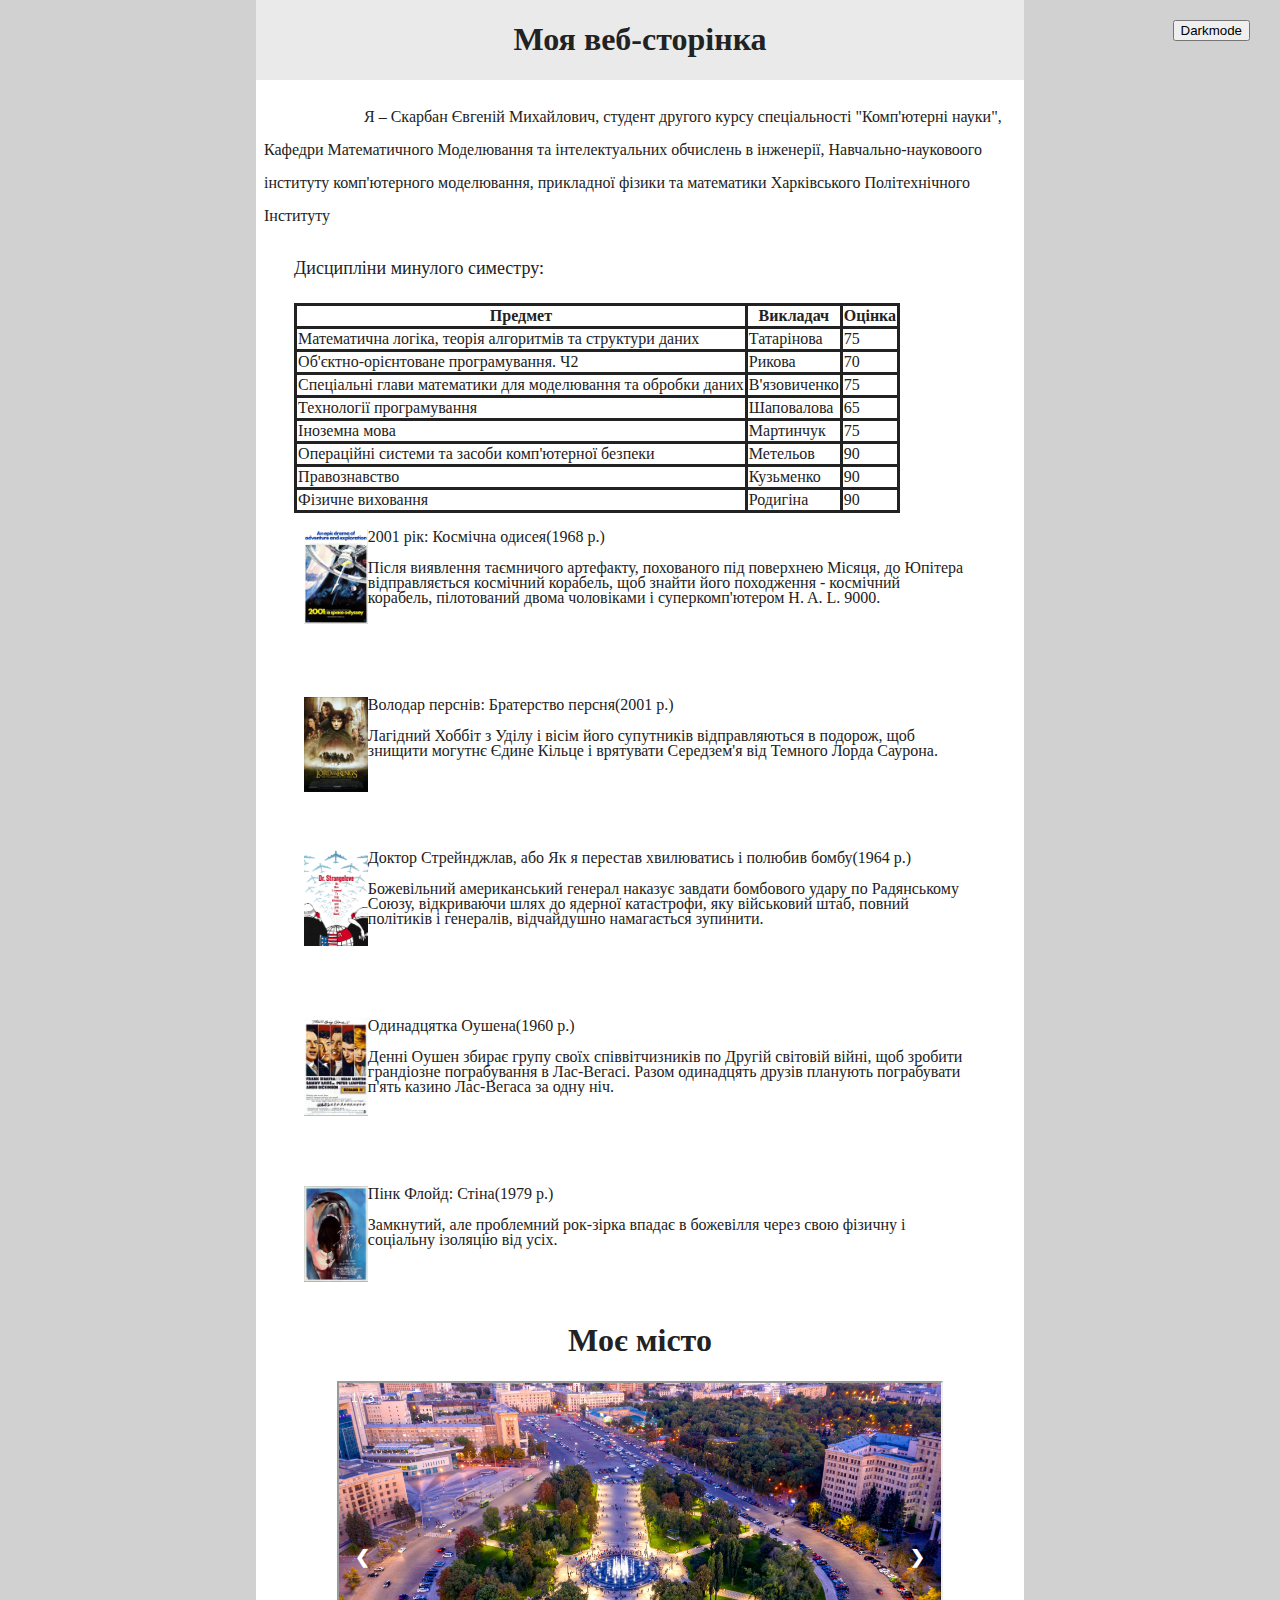
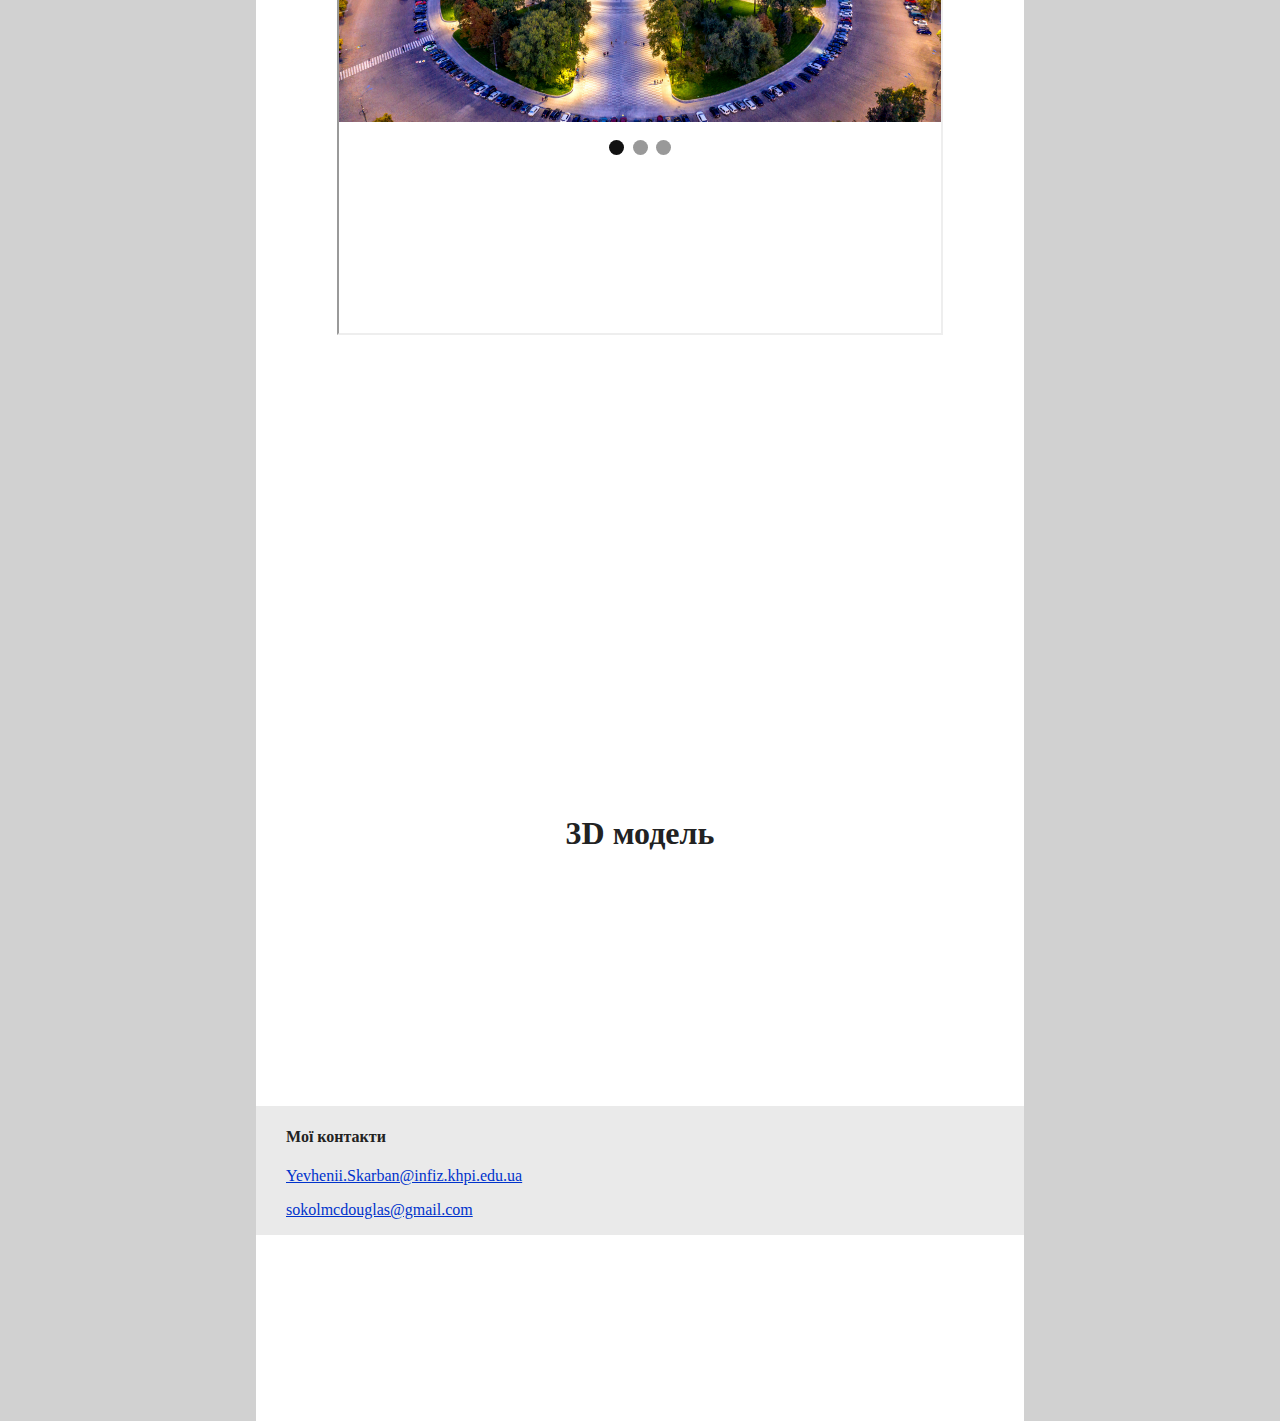
==== WWW/index.html @ 26897aef "Add files via upload" ====
<!DOCTYPE html>
<html xmlns="http://www.w3.org/1999/xhtml" lang="uk">
<head>
    <meta charset="windows-1251" />
    <meta http-equiv="X-UA-Compatible" content="IE=edge" />
    <meta name="viewport" content="width=device-width, initial-scale=1.0" />
    <title>̳� ����</title>
    <link href="CSS/style.css" rel="stylesheet" type="text/css" />
    <script src="scripts/script1.js">

    </script>
</head>

<body class="bodycl">
    <header class="headcl" id="hed">
        <h1 class="hedh">��� ���-�������</h1>
    </header>
    <button class="btn-toggle" onclick="darkMode()">Darkmode</button>

    <p class="c1f">� � ������� ������� ����������, ������� ������� ����� ������������ "����'������ �����", ������� ������������� ����������� �� ��������������� ��������� � �������, ���������-���������� ��������� ����'�������� �����������, ��������� ������ �� ���������� ����������� ������������� ��������� </p>
    <p class="tablep">
        ��������� �������� ��������:
    </p>
        <table class="table1" id="tbl1">
            <tr class="table1">
                <th class="table1">�������</th>
                <th class="table1">��������</th>
                <th class="table1">������</th>
            </tr>
            <tr class="table1">
                <td class="table1">����������� �����, ����� ��������� �� ��������� �����</td>
                <td class="table1">���������</td>
                <td class="table1">75</td>
            </tr>
            <tr class="table1">
                <td class="table1">��'�����-��������� �������������. �2</td>
                <td class="table1">������</td>
                <td class="table1">70</td>
            </tr>
            <tr class="table1">
                <td class="table1">���������� ����� ���������� ��� ����������� �� ������� ����� </td>
                <td class="table1">�'����������</td>
                <td class="table1">75</td>
            </tr>
            <tr class="table1">
                <td class="table1">�������㳿 �������������</td>
                <td class="table1">����������</td>
                <td class="table1">65</td>
            </tr>
            <tr class="table1">
                <td class="table1">�������� ����</td>
                <td class="table1">���������</td>
                <td class="table1">75</td>
            </tr>
            <tr class="table1">
                <td class="table1">���������� ������� �� ������ ����'������ �������</td>
                <td class="table1">��������</td>
                <td class="table1">90</td>
            </tr>
            <tr class="table1">
                <td class="table1">�������������</td>
                <td class="table1">���������</td>
                <td class="table1">90</td>
            </tr>
            <tr class="table1">
                <td class="table1">Գ����� ���������</td>
                <td class="table1">�������</td>
                <td class="table1">90</td>
            </tr>
        </table>
    <figure class="cimg1">
        <a href="https://www.imdb.com/title/tt0062622/?ref_=nv_sr_srsg_0_tt_7_nm_1_q_2001" target="_blank"><img src="IMG/film1.png" class="imgfilm" alt="film1"/></a>
        <p class="c2">2001 ��: ������� ������(1968 �.)</p>
        <p class="c2">ϳ��� ��������� ��������� ���������, ���������� �� ��������� ̳����, �� ������ ������������� �������� ��������, ��� ������ ���� ���������� - �������� ��������, ���������� ����� ��������� � ���������'������ H. A. L. 9000.</p>
    </figure>
    <figure class="c1im">
        <a href="https://www.imdb.com/title/tt0120737/?ref_=nv_sr_srsg_3_tt_8_nm_0_q_the%2520lord%2520" target="_blank"><img src="IMG/film2.png" class="imgfilm" alt="film2"/></a>
        <p class="c2">������� �������: ���������� ������(2001 �.)</p>
        <p class="c2">������� ����� � ���� � ��� ���� ��������� ������������� � �������, ��� ������� ������� ����� ʳ���� � ��������� ��������'� �� ������� ����� �������.</p>
    </figure>
    <figure class="c1im">
        <a href="https://www.imdb.com/title/tt0057012/?ref_=nv_sr_srsg_0_tt_7_nm_1_q_strenglove" target="_blank"><img src="IMG/film3.png" class="imgfilm" alt="film3"/></a>
        <p class="c2">������ �����������, ��� �� � �������� ����������� � ������� �����(1964 �.)</p>
        <p class="c2">���������� ������������� ������� ������ ������� ��������� ����� �� ����������� �����, ���������� ���� �� ������ ����������, ��� ��������� ����, ������ ������� � ��������, ���������� ���������� ��������.</p>
    </figure>
    <figure class="c1im">
        <a href="https://www.imdb.com/title/tt0054135/?ref_=nv_sr_srsg_8_tt_8_nm_0_q_ocean%27s" target="_blank"><img src="IMG/film4.png" class="imgfilm" alt="film4"/></a>
        <p class="c2">����������� ������(1960 �.)</p>
        <p class="c2">����� ����� ����� ����� ���� ������������ �� ����� ������ ����, ��� ������� ��������� ������������ � ���-�����. ����� ���������� ����� �������� ����������� �'��� ������ ���-������ �� ���� ���.</p>
    </figure>
    <figure class="c1im">
        <a href="https://www.imdb.com/title/tt0084503/?ref_=nv_sr_srsg_0_tt_5_nm_3_q_pick%2520floyd" target="_blank"><img src="IMG/film5.png" class="imgfilm" alt="film5"/></a>
        <p class="c2">ϳ�� �����: ����(1979 �.)</p>
        <p class="c2">���������, ��� ���������� ���-���� ����� � �������� ����� ���� ������� � ��������� �������� �� ���.</p>
    </figure>
    <h1 class="c3">�� ����</h1>
    <iframe src="slider.html" class="ifr1"></iframe>


    <iframe src="https://www.google.com/maps/embed?pb=!1m14!1m8!1m3!1d58038.807511419815!2d36.20504952376859!3d49.99303789770338!3m2!1i1024!2i768!4f13.1!3m3!1m2!1s0x4127a09f63ab0f8b%3A0x2d4c18681aa4be0a!2z0KXQsNGA0YzQutC-0LIsINCl0LDRgNGM0LrQvtCy0YHQutCw0Y8g0L7QsdC70LDRgdGC0YwsINCj0LrRgNCw0LjQvdCw!5e0!3m2!1sru!2sru!4v1685149493580!5m2!1sru!2sru" class="ifr2" width="600" height="450" style="border:0;" allowfullscreen="" loading="lazy" referrerpolicy="no-referrer-when-downgrade"></iframe>
    <h1 class="c4">3D ������</h1>
    <iframe class="sketchfab-embed-wrapper" title="Colorful Frog Free" frameborder="0" allowfullscreen mozallowfullscreen="true" webkitallowfullscreen="true" allow="autoplay; fullscreen; xr-spatial-tracking" xr-spatial-tracking execution-while-out-of-viewport execution-while-not-rendered web-share width="960" height="540" src="https://sketchfab.com/models/9a5d0b0e85554f798227951be533794b/embed"> </iframe>
    
    <footer class="footcl" id="fot">
        <h4 class="f1">�� ��������</h4>
        <p class="f1"><a href="mailto:Yevhenii.Skarban@infiz.khpi.edu.ua">Yevhenii.Skarban@infiz.khpi.edu.ua</a></p>
        <p class="f1"><a href="mailto:sokolmcdouglas@gmail.com">sokolmcdouglas@gmail.com</a></p>

    </footer>
</body>

</html>
---- WWW/CSS/style.css ----
body {
    color: #222;
    Background: linear-gradient(to right, #d1d1d1 20%,#ffffff 20% 80%, #d1d1d1 80%);
}
    body.dark-mode {
        color: #EFEFF0;
        background: linear-gradient(to right, #36323D 20%,#453F4D 20% 80%, #36323D 80%);
    }

header {
    color: #222;
    background-color: #eaeaea;
}

    header.dark-mode2 {
        color: #eee;
        background-color: #242222;
    }
footer {   
    color: #222;
    background-color: #eaeaea;
}
    footer.dark-mode1 {
        color: #eee;
        background-color: #242222;
    }
.bodycl {
    padding-left: 20%;
    padding-right: 20%;
}
.footcl {
    position: absolute;
    left: 20%;
    bottom: -215%;
    width: 60%;
}
.headcl {
    position: absolute;
    left: 20%;
    top: 0;
    width: 60%;
}
a {
    color: #0033cc;
}
.tablep {
    margin-left:4%;
    margin-top: 20px;
    line-height: 33px;
    font-size: 18px;
}
.table1 {
    border: medium solid;
    border-collapse: collapse;
    margin-left: 4%;
}
    .table1.dark-mode {
        color: #EFEFF0;
        background-color: #453F4D;
        border-color: #7f7f7f;
    }
.c1f {
    text-indent: 100px;
    margin-top: 100px;
    line-height: 33px;
}
.c1 {
    text-indent: 100px;
    margin-top: 20px;
    line-height: 33px;
}
.f1{
    margin-left: 30px;
}
.clist {
    list-style-type: decimal;
    line-height: 40px;
}
.flmdesc {
}
.cimg1 {
    line-height: 15px;
}
.btn-toggle {
    position: absolute;
    top: 20px;
    right: 30px;
}
.c1im {
    margin-top: 92px;
    line-height: 15px;
}
.c2 {
    margin-right: 10px;
    margin-left: 10px;
}
.ifr1 {
    margin-top: 2%;
    width: 80%;
    height:550px;
    display: block;
    margin-left: auto;
    margin-right: auto;
}
.ifr2 {
    margin-top:2%;
    display: block;
    margin-left: auto;
    margin-right: auto;
}
.c3 {
    text-align: center;
    margin-top: 10%;
}
.sketchfab-embed-wrapper {
    margin-top: 2%;
    display: block;
    margin-left: auto;
    margin-right: auto;
}
.hedh{
    text-align:center;
}
.c4 {
    text-align: center;
    margin-top: 2%;
}
.imgfilm{
    width:9.5%;
    height:9.5%;
    float:left;
}
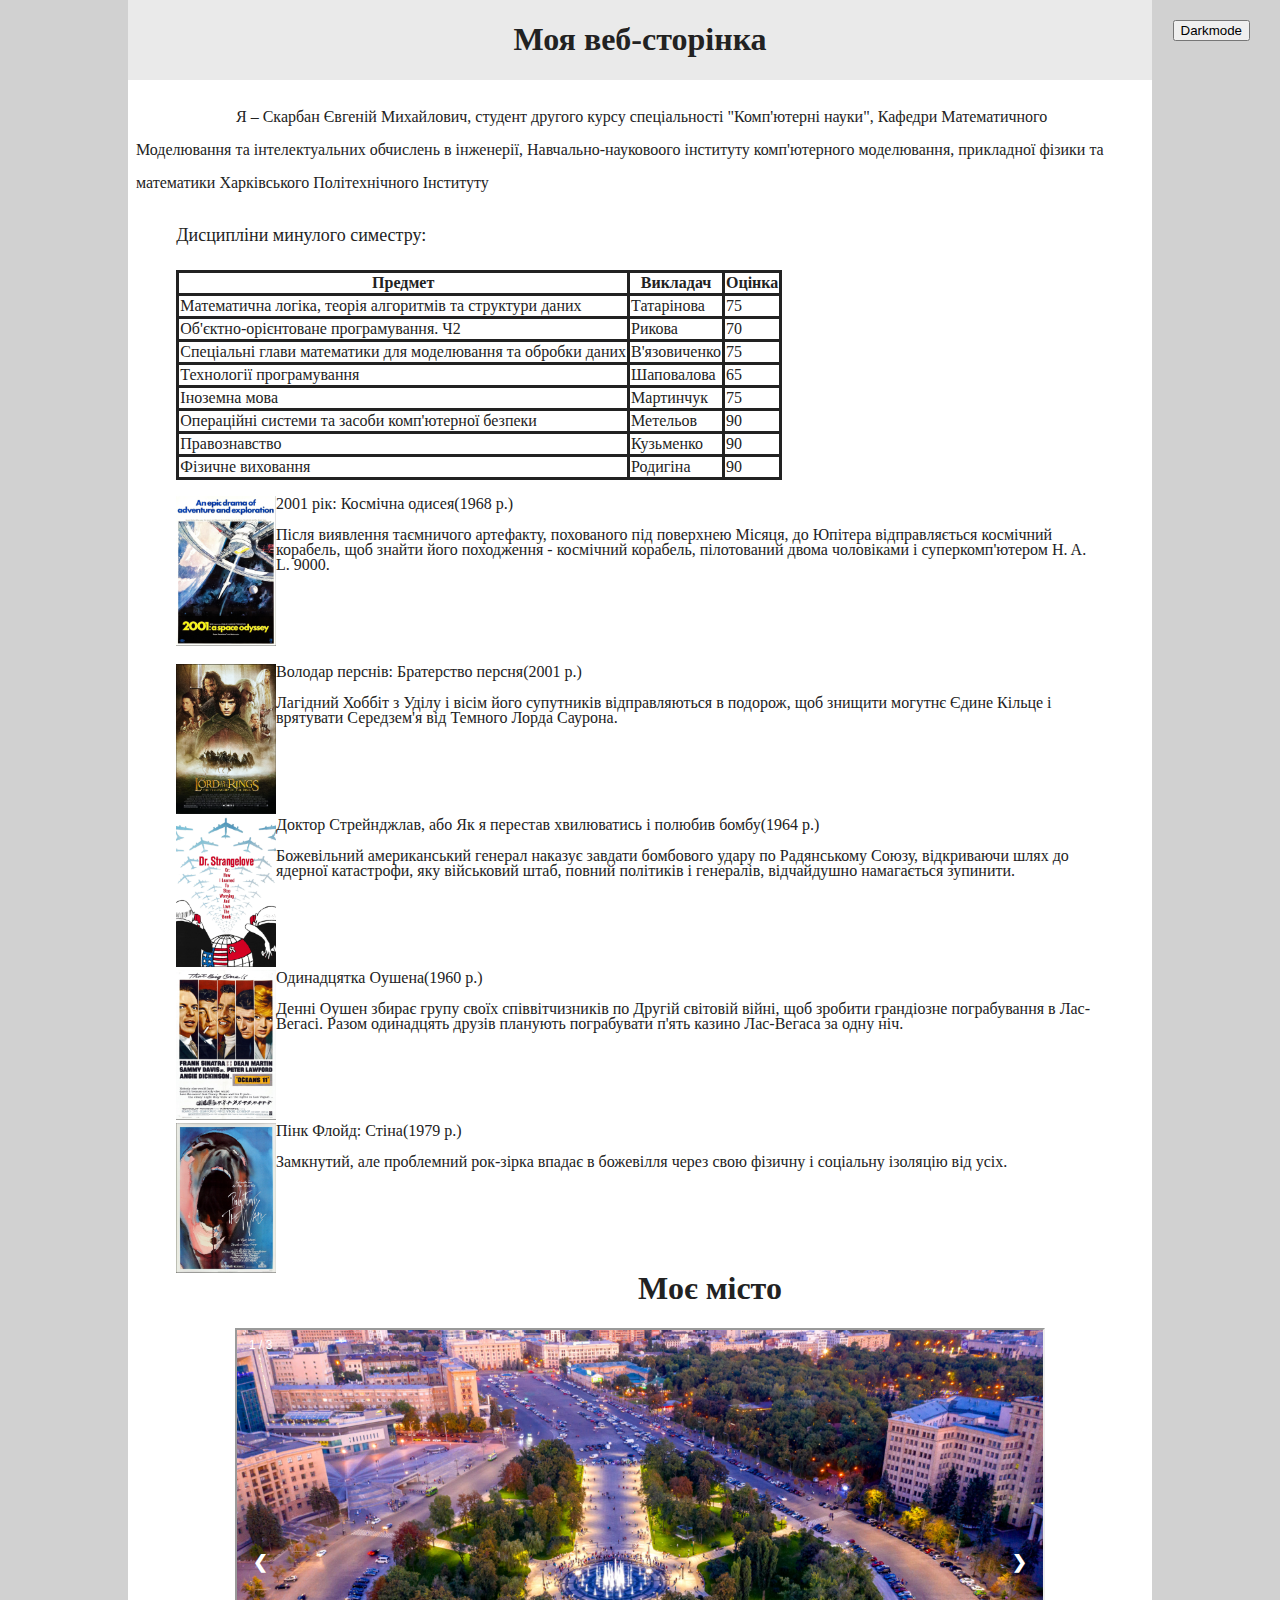
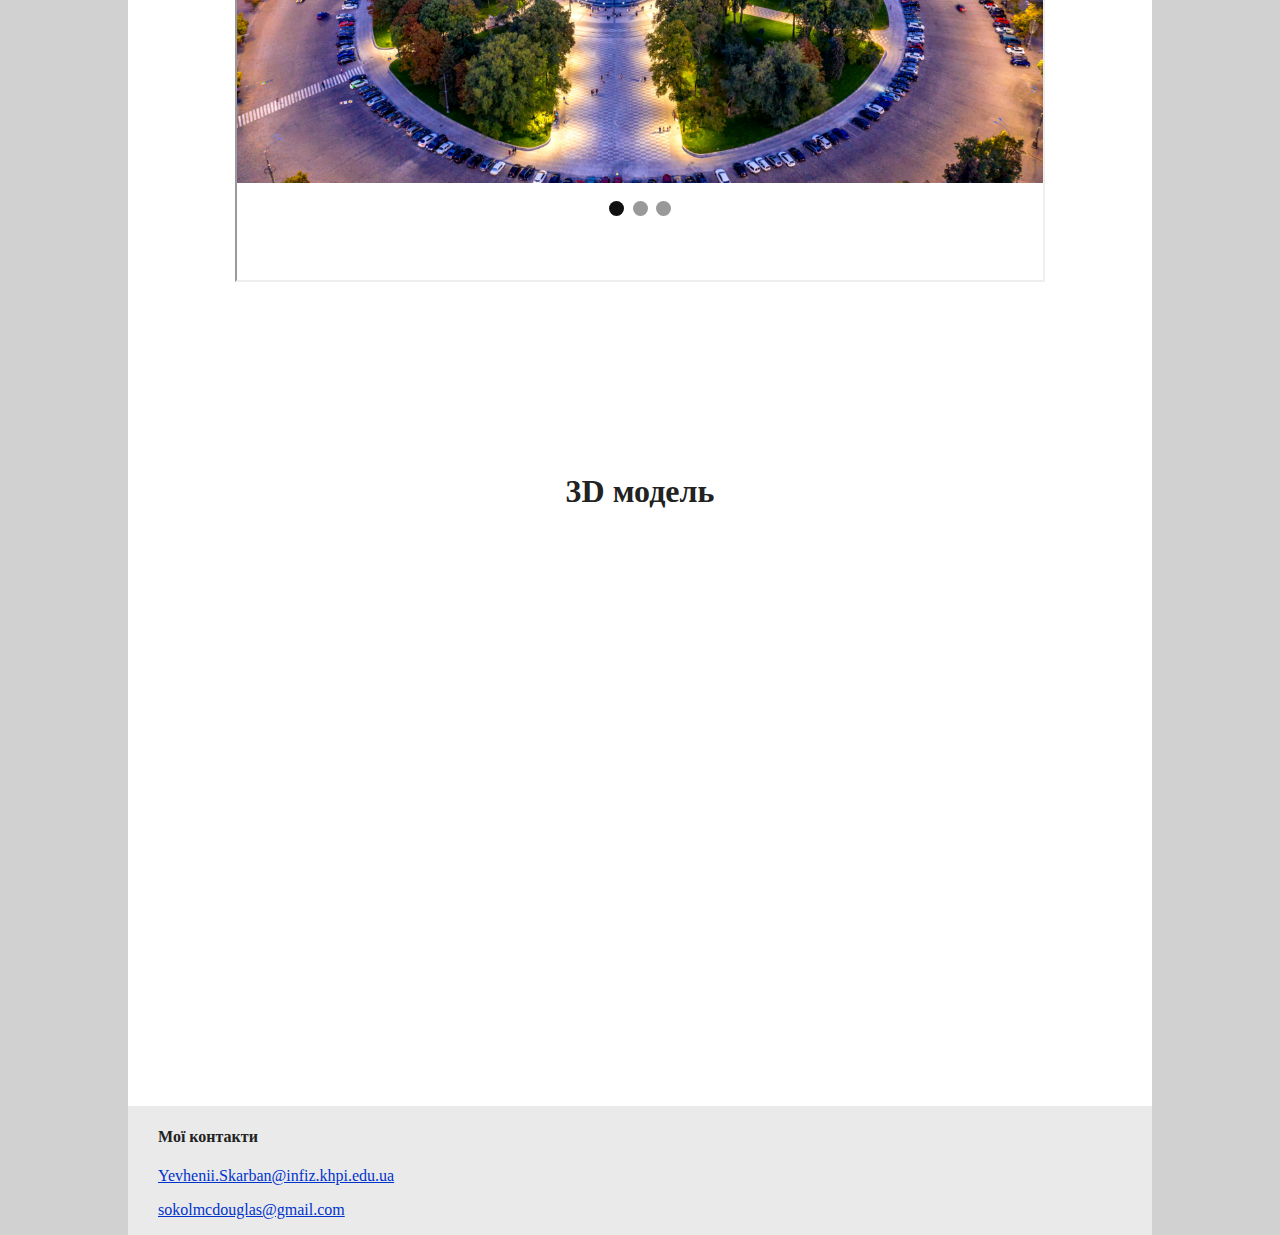
==== commit d594a9c1: "Update index.html" ====
--- a/WWW/index.html
+++ b/WWW/index.html
@@ -1,10 +1,10 @@
-<!DOCTYPE html>
+﻿<!DOCTYPE html>
 <html xmlns="http://www.w3.org/1999/xhtml" lang="uk">
 <head>
-    <meta charset="windows-1251" />
+    <meta charset="UTF-8" />
     <meta http-equiv="X-UA-Compatible" content="IE=edge" />
     <meta name="viewport" content="width=device-width, initial-scale=1.0" />
-    <title>̳� ����</title>
+    <title>Мій сайт</title>
     <link href="CSS/style.css" rel="stylesheet" type="text/css" />
     <script src="scripts/script1.js">
 
@@ -13,100 +13,100 @@
 
 <body class="bodycl">
     <header class="headcl" id="hed">
-        <h1 class="hedh">��� ���-�������</h1>
+        <h1 class="hedh">Моя веб-сторінка</h1>
     </header>
     <button class="btn-toggle" onclick="darkMode()">Darkmode</button>
 
-    <p class="c1f">� � ������� ������� ����������, ������� ������� ����� ������������ "����'������ �����", ������� ������������� ����������� �� ��������������� ��������� � �������, ���������-���������� ��������� ����'�������� �����������, ��������� ������ �� ���������� ����������� ������������� ��������� </p>
+    <p class="c1f">Я – Скарбан Євгеній Михайлович, студент другого курсу спеціальності "Комп'ютерні науки", Кафедри Математичного Моделювання та інтелектуальних обчислень в інженерії, Навчально-науковоого інституту комп'ютерного моделювання, прикладної фізики та математики Харківського Політехнічного Інституту </p>
     <p class="tablep">
-        ��������� �������� ��������:
+        Дисципліни минулого симестру:
     </p>
         <table class="table1" id="tbl1">
             <tr class="table1">
-                <th class="table1">�������</th>
-                <th class="table1">��������</th>
-                <th class="table1">������</th>
+                <th class="table1">Предмет</th>
+                <th class="table1">Викладач</th>
+                <th class="table1">Оцінка</th>
             </tr>
             <tr class="table1">
-                <td class="table1">����������� �����, ����� ��������� �� ��������� �����</td>
-                <td class="table1">���������</td>
+                <td class="table1">Математична логіка, теорія алгоритмів та структури даних</td>
+                <td class="table1">Татарінова</td>
                 <td class="table1">75</td>
             </tr>
             <tr class="table1">
-                <td class="table1">��'�����-��������� �������������. �2</td>
-                <td class="table1">������</td>
+                <td class="table1">Об'єктно-орієнтоване програмування. Ч2</td>
+                <td class="table1">Рикова</td>
                 <td class="table1">70</td>
             </tr>
             <tr class="table1">
-                <td class="table1">���������� ����� ���������� ��� ����������� �� ������� ����� </td>
-                <td class="table1">�'����������</td>
+                <td class="table1">Спеціальні глави математики для моделювання та обробки даних </td>
+                <td class="table1">В'язовиченко</td>
                 <td class="table1">75</td>
             </tr>
             <tr class="table1">
-                <td class="table1">�������㳿 �������������</td>
-                <td class="table1">����������</td>
+                <td class="table1">Технології програмування</td>
+                <td class="table1">Шаповалова</td>
                 <td class="table1">65</td>
             </tr>
             <tr class="table1">
-                <td class="table1">�������� ����</td>
-                <td class="table1">���������</td>
+                <td class="table1">Іноземна мова</td>
+                <td class="table1">Мартинчук</td>
                 <td class="table1">75</td>
             </tr>
             <tr class="table1">
-                <td class="table1">���������� ������� �� ������ ����'������ �������</td>
-                <td class="table1">��������</td>
+                <td class="table1">Операційні системи та засоби комп'ютерної безпеки</td>
+                <td class="table1">Метельов</td>
                 <td class="table1">90</td>
             </tr>
             <tr class="table1">
-                <td class="table1">�������������</td>
-                <td class="table1">���������</td>
+                <td class="table1">Правознавство</td>
+                <td class="table1">Кузьменко</td>
                 <td class="table1">90</td>
             </tr>
             <tr class="table1">
-                <td class="table1">Գ����� ���������</td>
-                <td class="table1">�������</td>
+                <td class="table1">Фізичне виховання</td>
+                <td class="table1">Родигіна</td>
                 <td class="table1">90</td>
             </tr>
         </table>
     <figure class="cimg1">
         <a href="https://www.imdb.com/title/tt0062622/?ref_=nv_sr_srsg_0_tt_7_nm_1_q_2001" target="_blank"><img src="IMG/film1.png" class="imgfilm" alt="film1"/></a>
-        <p class="c2">2001 ��: ������� ������(1968 �.)</p>
-        <p class="c2">ϳ��� ��������� ��������� ���������, ���������� �� ��������� ̳����, �� ������ ������������� �������� ��������, ��� ������ ���� ���������� - �������� ��������, ���������� ����� ��������� � ���������'������ H. A. L. 9000.</p>
+        <p class="c2">2001 рік: Космічна одисея(1968 р.)</p>
+        <p class="c2">Після виявлення таємничого артефакту, похованого під поверхнею Місяця, до Юпітера відправляється космічний корабель, щоб знайти його походження - космічний корабель, пілотований двома чоловіками і суперкомп'ютером H. A. L. 9000.</p>
     </figure>
     <figure class="c1im">
         <a href="https://www.imdb.com/title/tt0120737/?ref_=nv_sr_srsg_3_tt_8_nm_0_q_the%2520lord%2520" target="_blank"><img src="IMG/film2.png" class="imgfilm" alt="film2"/></a>
-        <p class="c2">������� �������: ���������� ������(2001 �.)</p>
-        <p class="c2">������� ����� � ���� � ��� ���� ��������� ������������� � �������, ��� ������� ������� ����� ʳ���� � ��������� ��������'� �� ������� ����� �������.</p>
+        <p class="c2">Володар перснів: Братерство персня(2001 р.)</p>
+        <p class="c2">Лагідний Хоббіт з Уділу і вісім його супутників відправляються в подорож, щоб знищити могутнє Єдине Кільце і врятувати Середзем'я від Темного Лорда Саурона.</p>
     </figure>
     <figure class="c1im">
         <a href="https://www.imdb.com/title/tt0057012/?ref_=nv_sr_srsg_0_tt_7_nm_1_q_strenglove" target="_blank"><img src="IMG/film3.png" class="imgfilm" alt="film3"/></a>
-        <p class="c2">������ �����������, ��� �� � �������� ����������� � ������� �����(1964 �.)</p>
-        <p class="c2">���������� ������������� ������� ������ ������� ��������� ����� �� ����������� �����, ���������� ���� �� ������ ����������, ��� ��������� ����, ������ ������� � ��������, ���������� ���������� ��������.</p>
+        <p class="c2">Доктор Стрейнджлав, або Як я перестав хвилюватись і полюбив бомбу(1964 р.)</p>
+        <p class="c2">Божевільний американський генерал наказує завдати бомбового удару по Радянському Союзу, відкриваючи шлях до ядерної катастрофи, яку військовий штаб, повний політиків і генералів, відчайдушно намагається зупинити.</p>
     </figure>
     <figure class="c1im">
         <a href="https://www.imdb.com/title/tt0054135/?ref_=nv_sr_srsg_8_tt_8_nm_0_q_ocean%27s" target="_blank"><img src="IMG/film4.png" class="imgfilm" alt="film4"/></a>
-        <p class="c2">����������� ������(1960 �.)</p>
-        <p class="c2">����� ����� ����� ����� ���� ������������ �� ����� ������ ����, ��� ������� ��������� ������������ � ���-�����. ����� ���������� ����� �������� ����������� �'��� ������ ���-������ �� ���� ���.</p>
+        <p class="c2">Одинадцятка Оушена(1960 р.)</p>
+        <p class="c2">Денні Оушен збирає групу своїх співвітчизників по Другій світовій війні, щоб зробити грандіозне пограбування в Лас-Вегасі. Разом одинадцять друзів планують пограбувати п'ять казино Лас-Вегаса за одну ніч.</p>
     </figure>
     <figure class="c1im">
         <a href="https://www.imdb.com/title/tt0084503/?ref_=nv_sr_srsg_0_tt_5_nm_3_q_pick%2520floyd" target="_blank"><img src="IMG/film5.png" class="imgfilm" alt="film5"/></a>
-        <p class="c2">ϳ�� �����: ����(1979 �.)</p>
-        <p class="c2">���������, ��� ���������� ���-���� ����� � �������� ����� ���� ������� � ��������� �������� �� ���.</p>
+        <p class="c2">Пінк Флойд: Стіна(1979 р.)</p>
+        <p class="c2">Замкнутий, але проблемний рок-зірка впадає в божевілля через свою фізичну і соціальну ізоляцію від усіх.</p>
     </figure>
-    <h1 class="c3">�� ����</h1>
+    <h1 class="c3">Моє місто</h1>
     <iframe src="slider.html" class="ifr1"></iframe>
 
 
-    <iframe src="https://www.google.com/maps/embed?pb=!1m14!1m8!1m3!1d58038.807511419815!2d36.20504952376859!3d49.99303789770338!3m2!1i1024!2i768!4f13.1!3m3!1m2!1s0x4127a09f63ab0f8b%3A0x2d4c18681aa4be0a!2z0KXQsNGA0YzQutC-0LIsINCl0LDRgNGM0LrQvtCy0YHQutCw0Y8g0L7QsdC70LDRgdGC0YwsINCj0LrRgNCw0LjQvdCw!5e0!3m2!1sru!2sru!4v1685149493580!5m2!1sru!2sru" class="ifr2" width="600" height="450" style="border:0;" allowfullscreen="" loading="lazy" referrerpolicy="no-referrer-when-downgrade"></iframe>
-    <h1 class="c4">3D ������</h1>
-    <iframe class="sketchfab-embed-wrapper" title="Colorful Frog Free" frameborder="0" allowfullscreen mozallowfullscreen="true" webkitallowfullscreen="true" allow="autoplay; fullscreen; xr-spatial-tracking" xr-spatial-tracking execution-while-out-of-viewport execution-while-not-rendered web-share width="960" height="540" src="https://sketchfab.com/models/9a5d0b0e85554f798227951be533794b/embed"> </iframe>
+    <iframe src="https://www.google.com/maps/embed?pb=!1m14!1m8!1m3!1d58038.807511419815!2d36.20504952376859!3d49.99303789770338!3m2!1i1024!2i768!4f13.1!3m3!1m2!1s0x4127a09f63ab0f8b%3A0x2d4c18681aa4be0a!2z0KXQsNGA0YzQutC-0LIsINCl0LDRgNGM0LrQvtCy0YHQutCw0Y8g0L7QsdC70LDRgdGC0YwsINCj0LrRgNCw0LjQvdCw!5e0!3m2!1sru!2sru!4v1685149493580!5m2!1sru!2sru" class="ifr2" style="border:0;" allowfullscreen="" loading="lazy" referrerpolicy="no-referrer-when-downgrade"></iframe>
+    <h1 class="c4">3D модель</h1>
+    <iframe class="sketchfab-embed-wrapper" title="Colorful Frog Free" frameborder="0" allowfullscreen mozallowfullscreen="true" webkitallowfullscreen="true" allow="autoplay; fullscreen; xr-spatial-tracking" xr-spatial-tracking execution-while-out-of-viewport execution-while-not-rendered web-share src="https://sketchfab.com/models/9a5d0b0e85554f798227951be533794b/embed"> </iframe>
     
     <footer class="footcl" id="fot">
-        <h4 class="f1">�� ��������</h4>
+        <h4 class="f1">Мої контакти</h4>
         <p class="f1"><a href="mailto:Yevhenii.Skarban@infiz.khpi.edu.ua">Yevhenii.Skarban@infiz.khpi.edu.ua</a></p>
         <p class="f1"><a href="mailto:sokolmcdouglas@gmail.com">sokolmcdouglas@gmail.com</a></p>
 
     </footer>
 </body>
 
-</html>+</html>
--- a/WWW/CSS/style.css
+++ b/WWW/CSS/style.css
@@ -1,10 +1,10 @@
-body {
+﻿body {
     color: #222;
-    Background: linear-gradient(to right, #d1d1d1 20%,#ffffff 20% 80%, #d1d1d1 80%);
+    Background: linear-gradient(to right, #d1d1d1 10%,#ffffff 10% 90%, #d1d1d1 90%);
 }
     body.dark-mode {
         color: #EFEFF0;
-        background: linear-gradient(to right, #36323D 20%,#453F4D 20% 80%, #36323D 80%);
+        background: linear-gradient(to right, #36323D 10%,#453F4D 10% 90%, #36323D 90%);
     }
 
 header {
@@ -25,20 +25,20 @@
         background-color: #242222;
     }
 .bodycl {
-    padding-left: 20%;
-    padding-right: 20%;
+    padding-left: 10%;
+    padding-right: 10%;
 }
 .footcl {
     position: absolute;
-    left: 20%;
+    left: 10%;
     bottom: -215%;
-    width: 60%;
+    width: 80%;
 }
 .headcl {
     position: absolute;
-    left: 20%;
+    left: 10%;
     top: 0;
-    width: 60%;
+    width: 80%;
 }
 a {
     color: #0033cc;
@@ -126,7 +126,7 @@
     margin-top: 2%;
 }
 .imgfilm{
-    width:9.5%;
-    height:9.5%;
+    width:100px;
+    height:150px;
     float:left;
-}+}
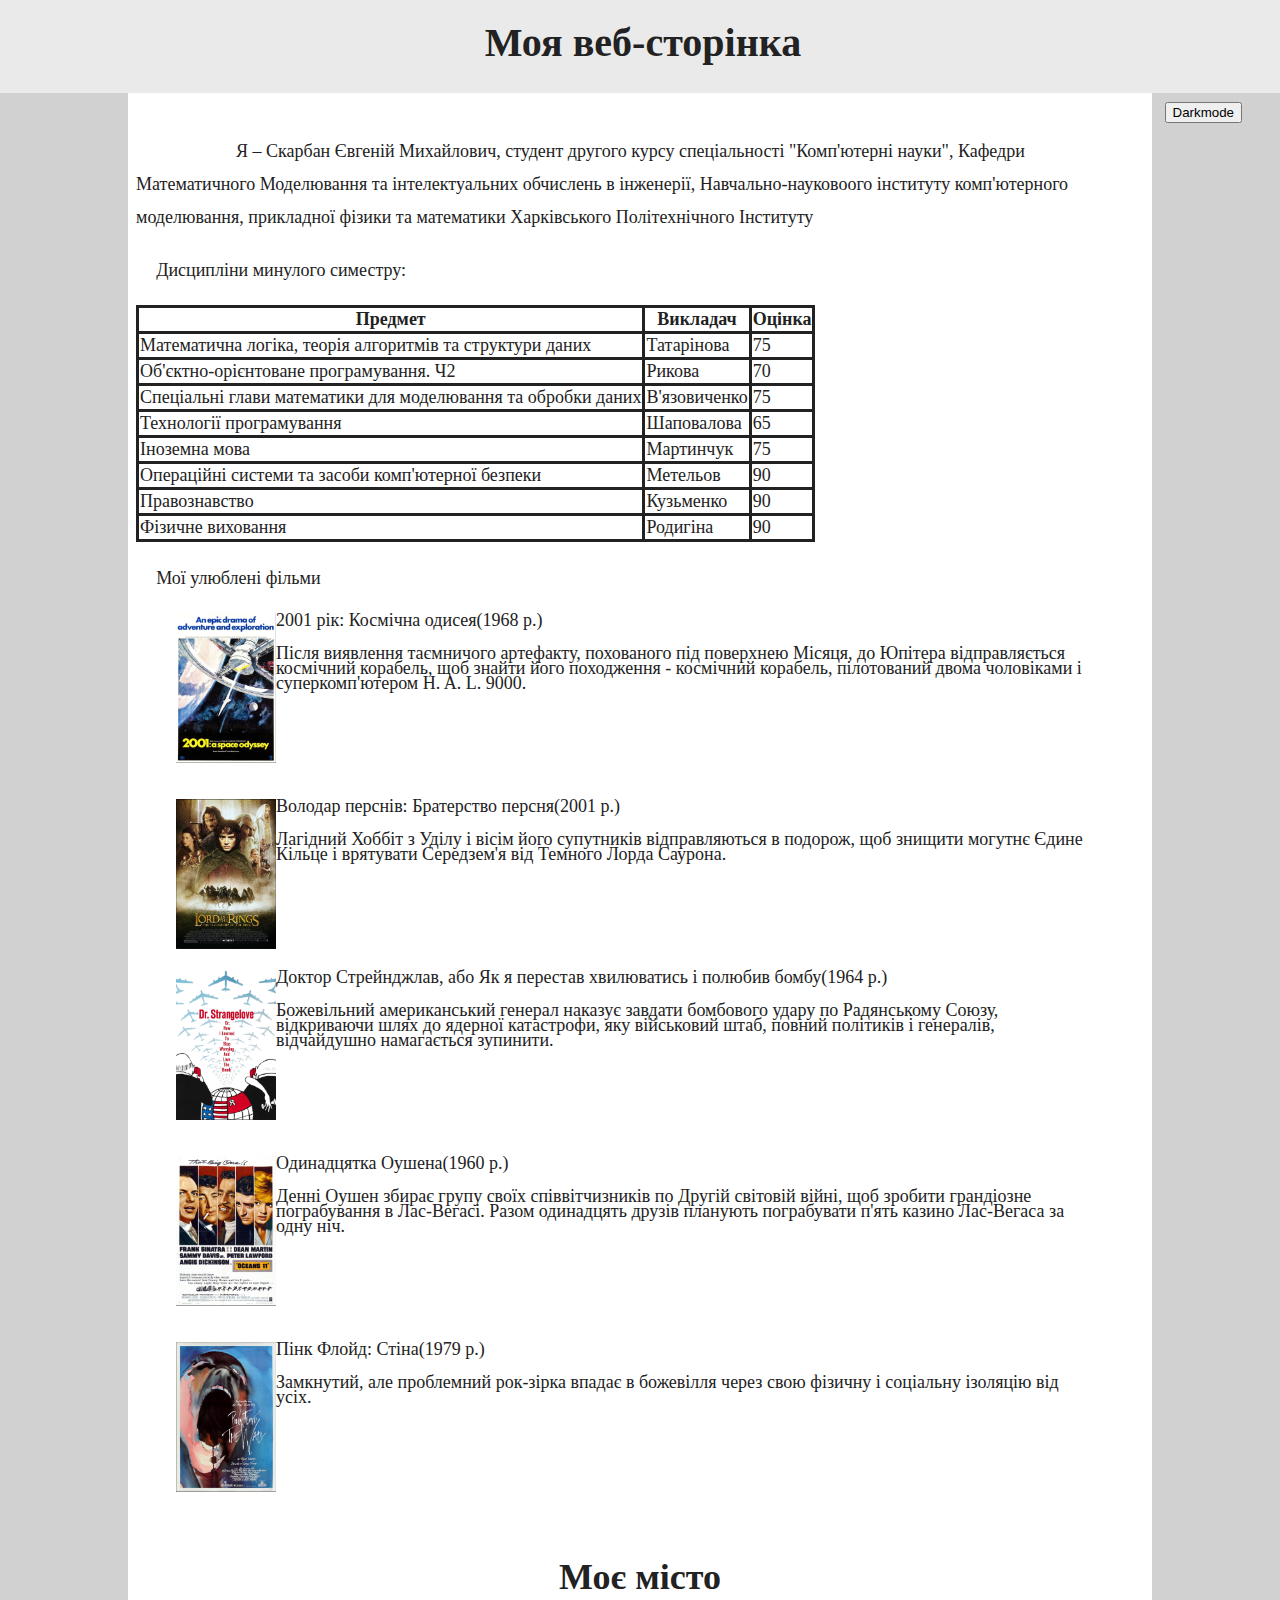
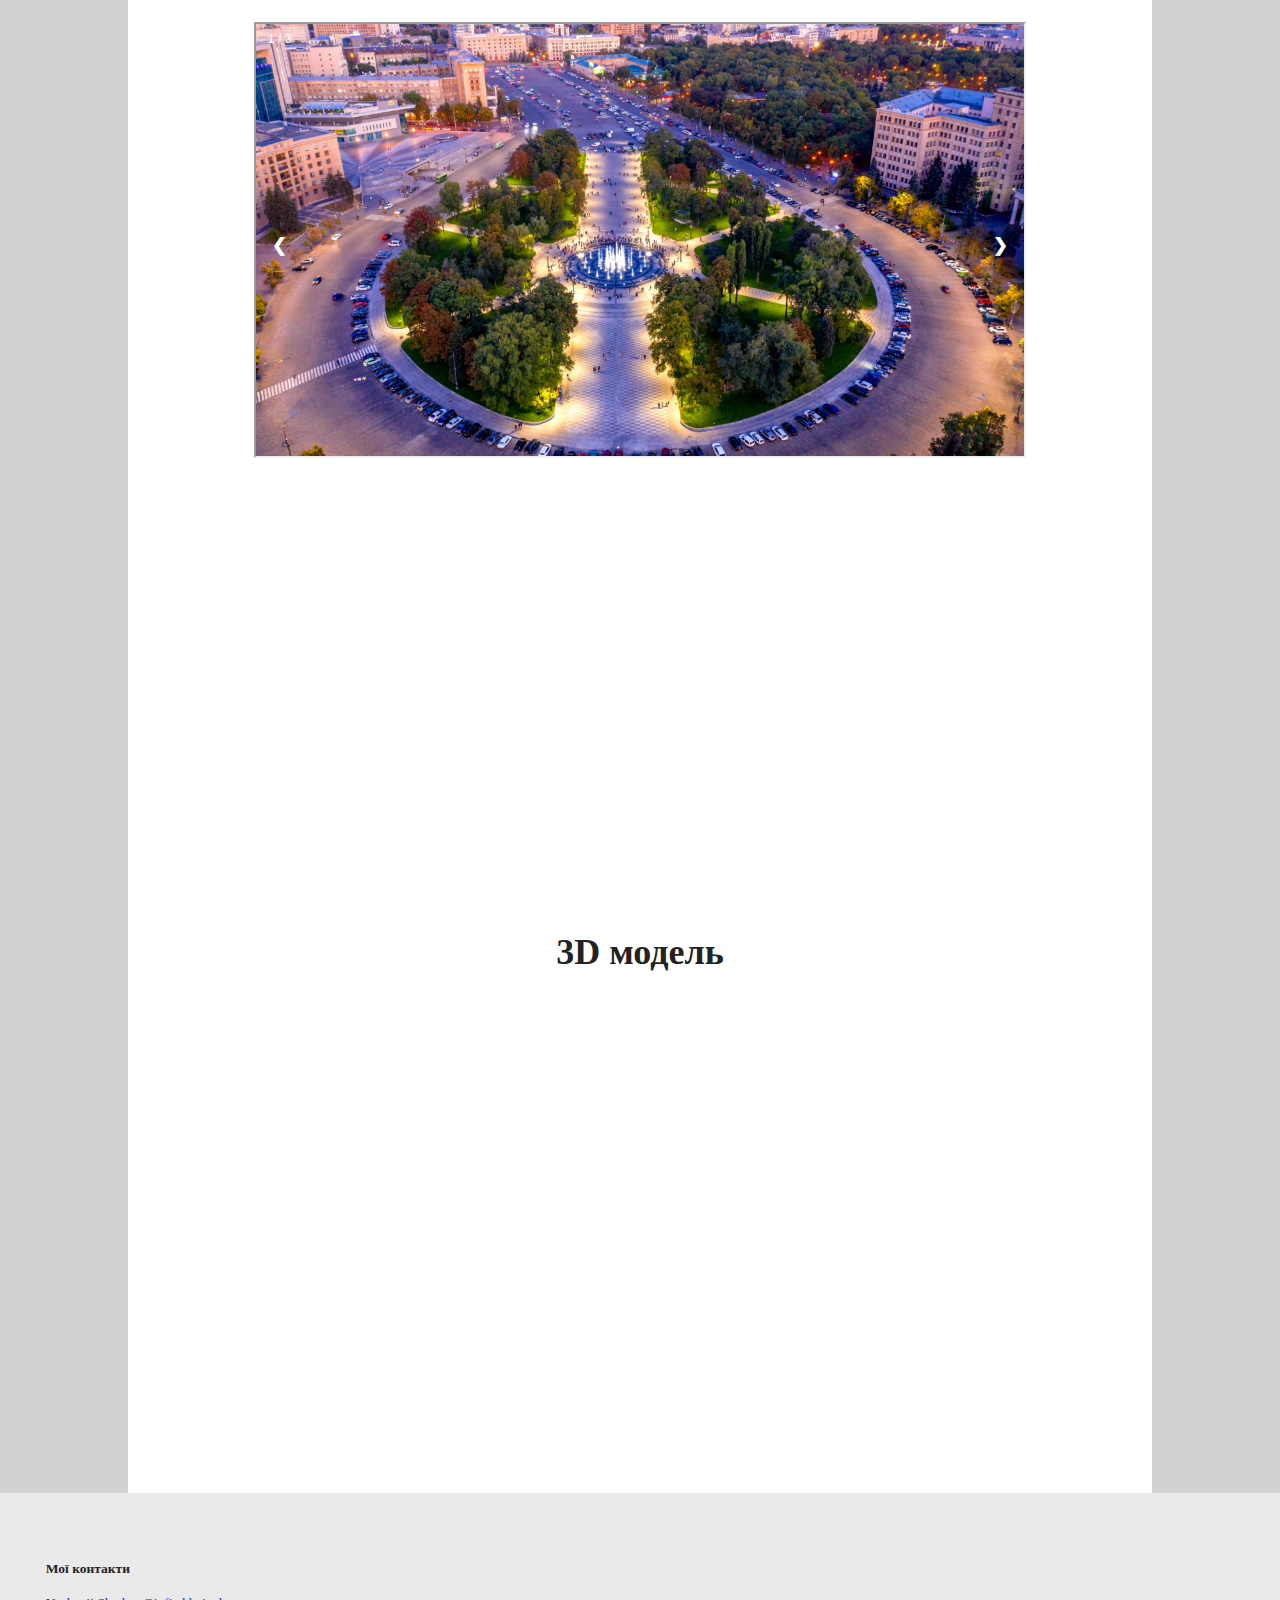
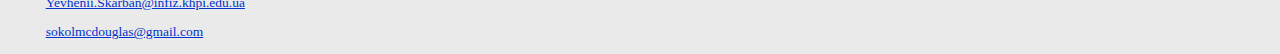
==== commit 7facf2ff: "Update index.html" ====
--- a/WWW/index.html
+++ b/WWW/index.html
@@ -68,6 +68,7 @@
                 <td class="table1">90</td>
             </tr>
         </table>
+    <p class="tablep">Мої улюблені фільми</p>
     <figure class="cimg1">
         <a href="https://www.imdb.com/title/tt0062622/?ref_=nv_sr_srsg_0_tt_7_nm_1_q_2001" target="_blank"><img src="IMG/film1.png" class="imgfilm" alt="film1"/></a>
         <p class="c2">2001 рік: Космічна одисея(1968 р.)</p>
--- a/WWW/CSS/style.css
+++ b/WWW/CSS/style.css
@@ -1,10 +1,14 @@
-﻿body {
+﻿
+*{
+    
+}
+body {
     color: #222;
-    Background: linear-gradient(to right, #d1d1d1 10%,#ffffff 10% 90%, #d1d1d1 90%);
+    Background: linear-gradient(to right, #d1d1d1 10vw,#ffffff 10vw 90vw, #d1d1d1 90vw);
 }
     body.dark-mode {
         color: #EFEFF0;
-        background: linear-gradient(to right, #36323D 10%,#453F4D 10% 90%, #36323D 90%);
+        background: linear-gradient(to right, #36323D 10vw,#453F4D 10vw 90vw, #36323D 90vw);
     }
 
 header {
@@ -25,26 +29,35 @@
         background-color: #242222;
     }
 .bodycl {
-    padding-left: 10%;
-    padding-right: 10%;
+	font-size:18px;
+	padding-top: 3vh;
+    padding-left: 10vw;
+    padding-right: 10vw;
+    padding-bottom:100px;
+    position: relative;
+    min-height: 100%;
 }
 .footcl {
+    padding-left:6vw;
+    padding-top:50px;
+    font-size:1.5vh;
     position: absolute;
-    left: 10%;
-    bottom: -215%;
-    width: 80%;
+    left: -5.4vw;
+    bottom: -4%;
+    width: 110vw;
 }
 .headcl {
+    font-size:20px;
     position: absolute;
-    left: 10%;
-    top: 0;
-    width: 80%;
+    top: -0.5%;
+    width: 110vw;
+    left:-5.4vw;
 }
 a {
     color: #0033cc;
 }
 .tablep {
-    margin-left:4%;
+    margin-left:2%;
     margin-top: 20px;
     line-height: 33px;
     font-size: 18px;
@@ -52,7 +65,7 @@
 .table1 {
     border: medium solid;
     border-collapse: collapse;
-    margin-left: 4%;
+    margin-left: 0%;
 }
     .table1.dark-mode {
         color: #EFEFF0;
@@ -83,11 +96,11 @@
 }
 .btn-toggle {
     position: absolute;
-    top: 20px;
+    top: 3%;
     right: 30px;
 }
 .c1im {
-    margin-top: 92px;
+    margin-top: 108px;
     line-height: 15px;
 }
 .c2 {
@@ -96,13 +109,15 @@
 }
 .ifr1 {
     margin-top: 2%;
-    width: 80%;
-    height:550px;
+    width:60vw;
+    height:33.75vw;
     display: block;
     margin-left: auto;
     margin-right: auto;
 }
 .ifr2 {
+    width:60vw;
+    height:33.75vw;
     margin-top:2%;
     display: block;
     margin-left: auto;
@@ -110,9 +125,11 @@
 }
 .c3 {
     text-align: center;
-    margin-top: 10%;
+    margin-top: 15%;
 }
 .sketchfab-embed-wrapper {
+    width:60vw;
+    height:33.75vw;
     margin-top: 2%;
     display: block;
     margin-left: auto;
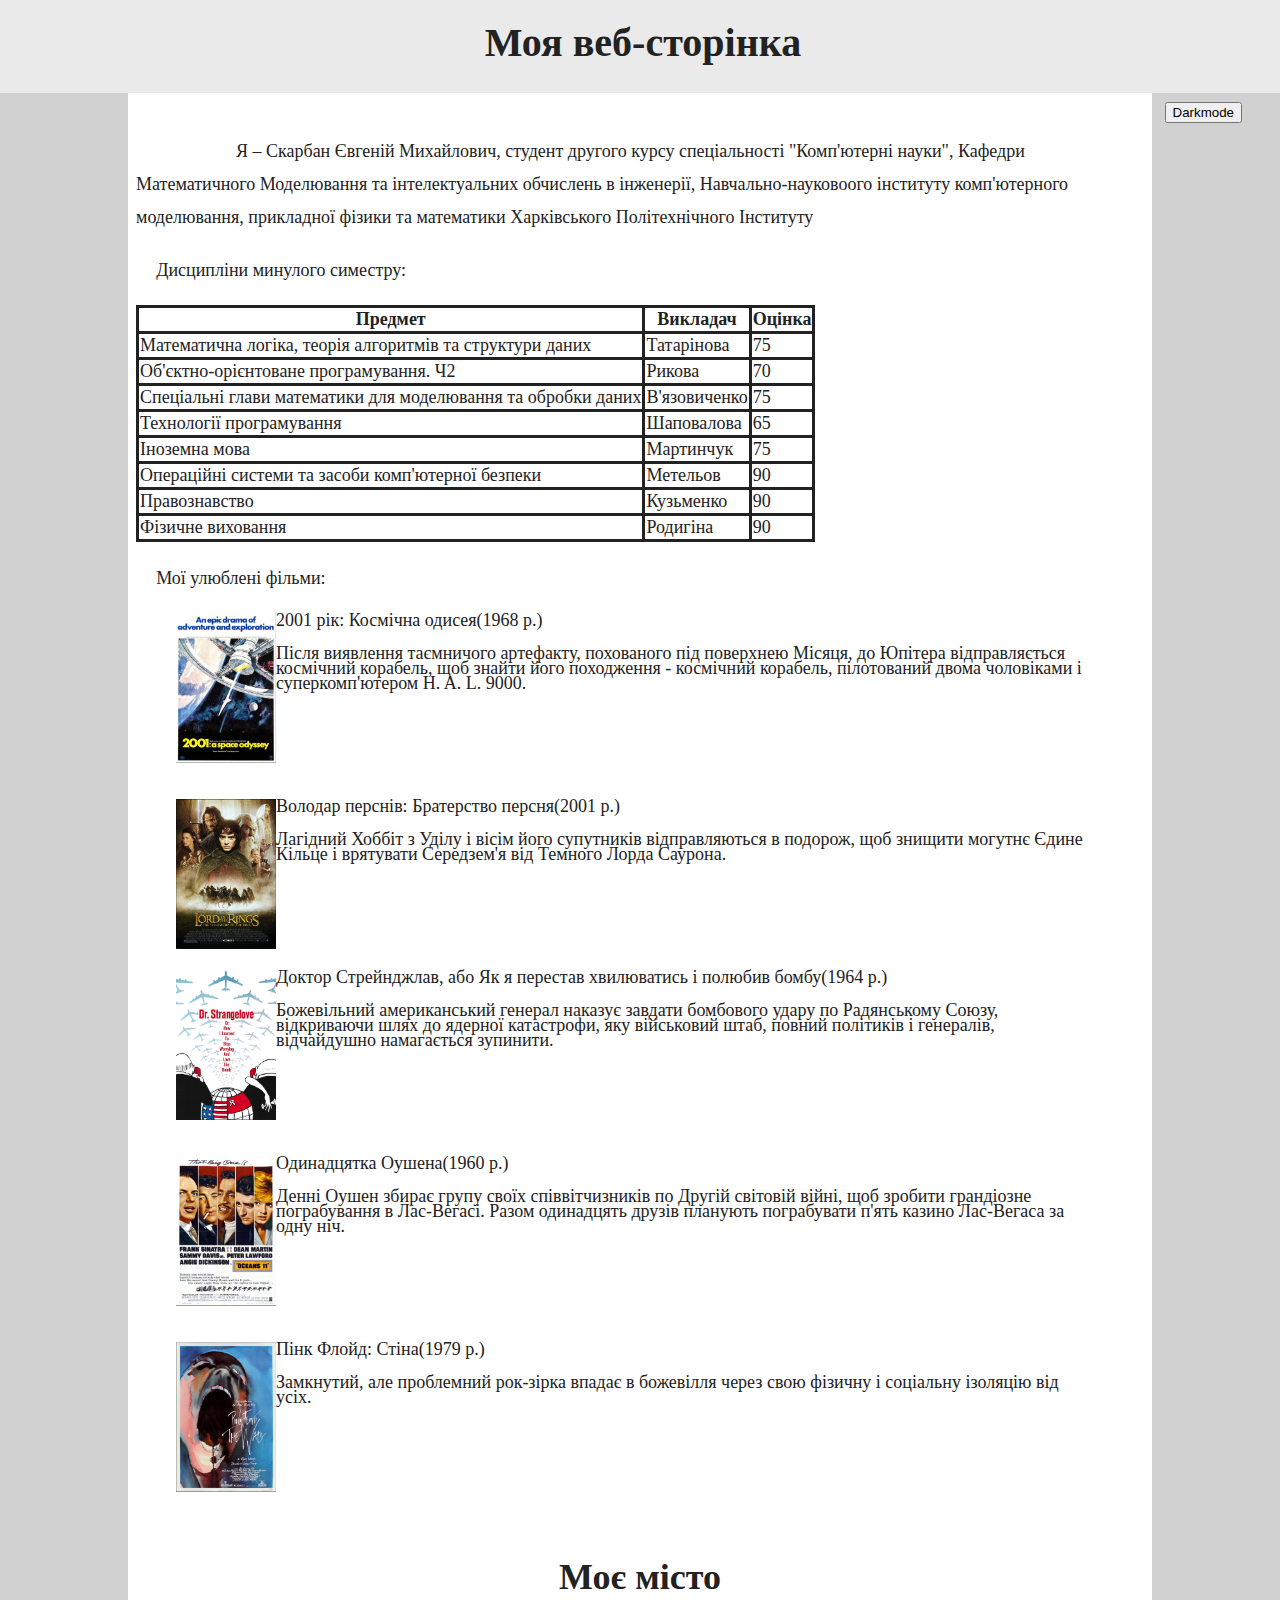
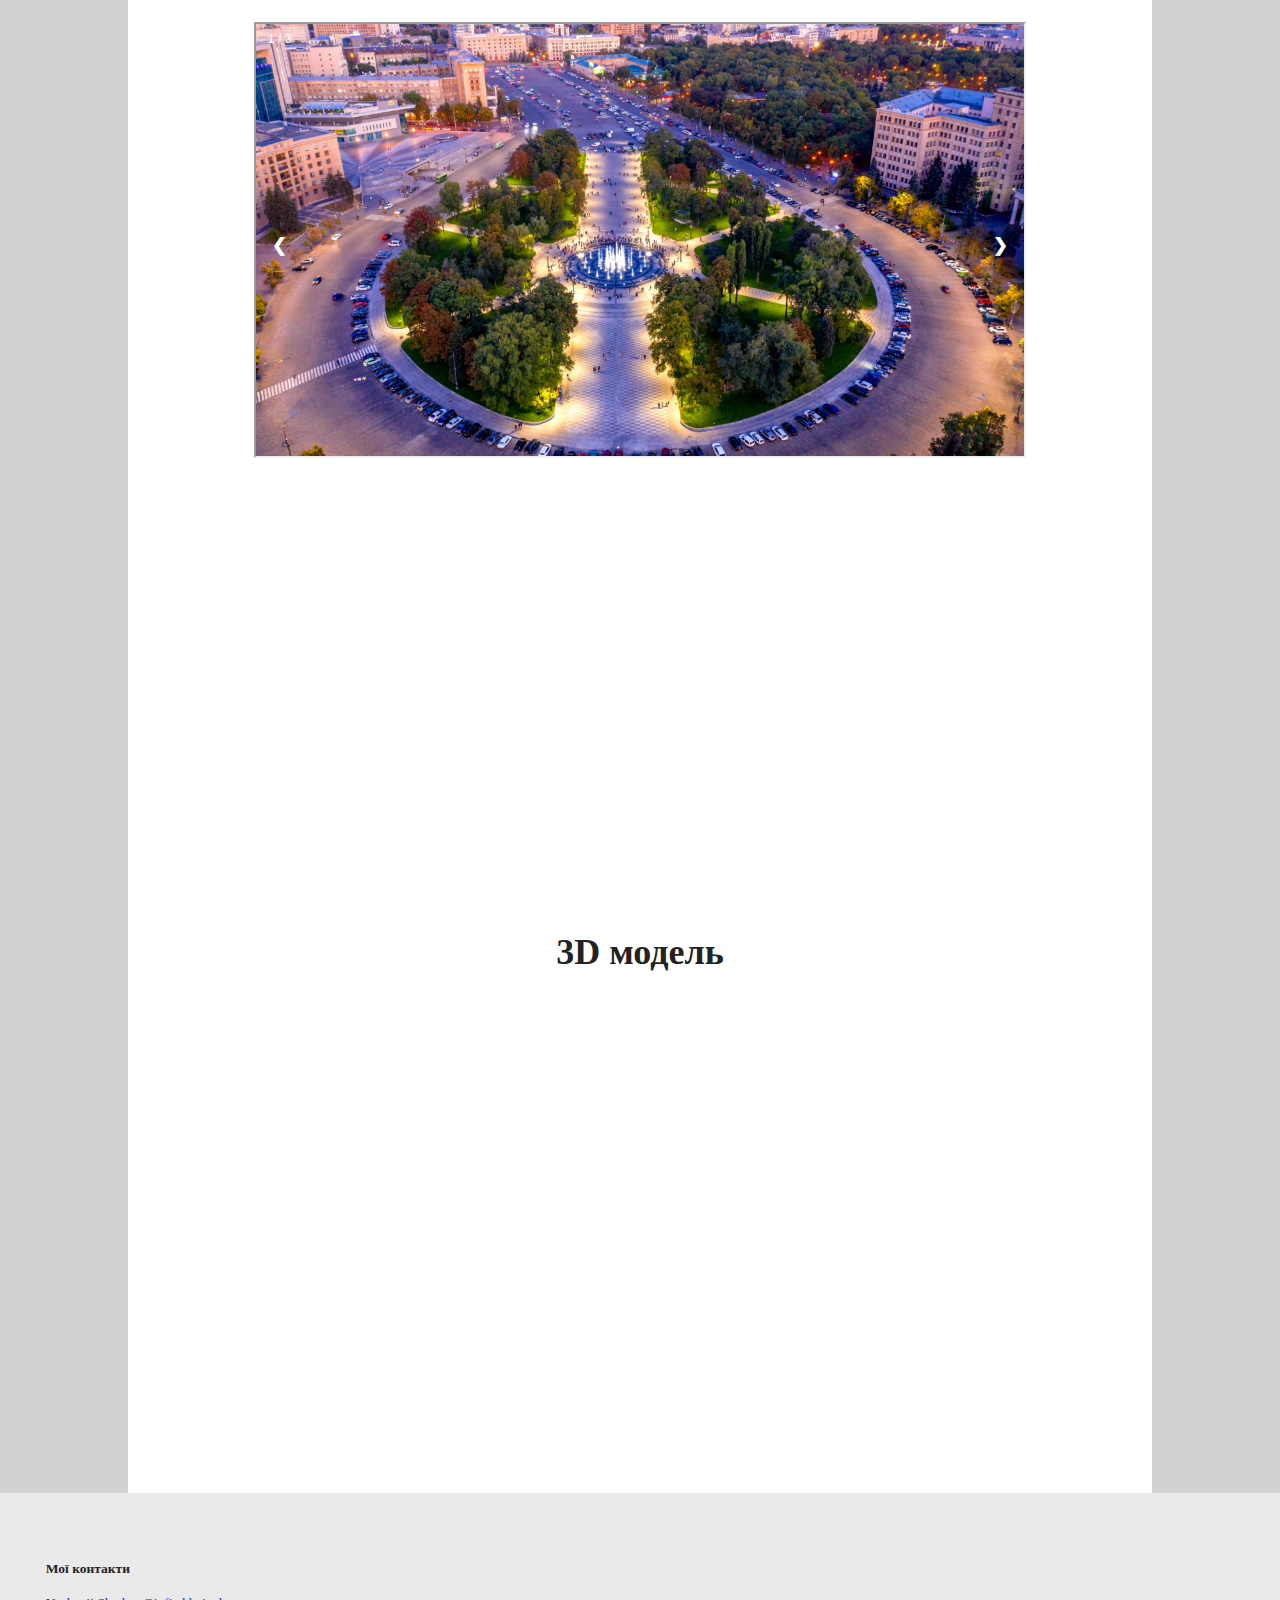
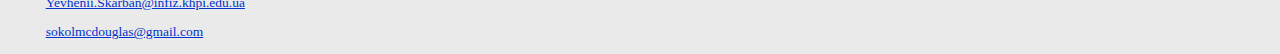
==== commit a3a70549: "Update index.html" ====
--- a/WWW/index.html
+++ b/WWW/index.html
@@ -68,7 +68,7 @@
                 <td class="table1">90</td>
             </tr>
         </table>
-    <p class="tablep">Мої улюблені фільми</p>
+    <p class="tablep">Мої улюблені фільми:</p>
     <figure class="cimg1">
         <a href="https://www.imdb.com/title/tt0062622/?ref_=nv_sr_srsg_0_tt_7_nm_1_q_2001" target="_blank"><img src="IMG/film1.png" class="imgfilm" alt="film1"/></a>
         <p class="c2">2001 рік: Космічна одисея(1968 р.)</p>
